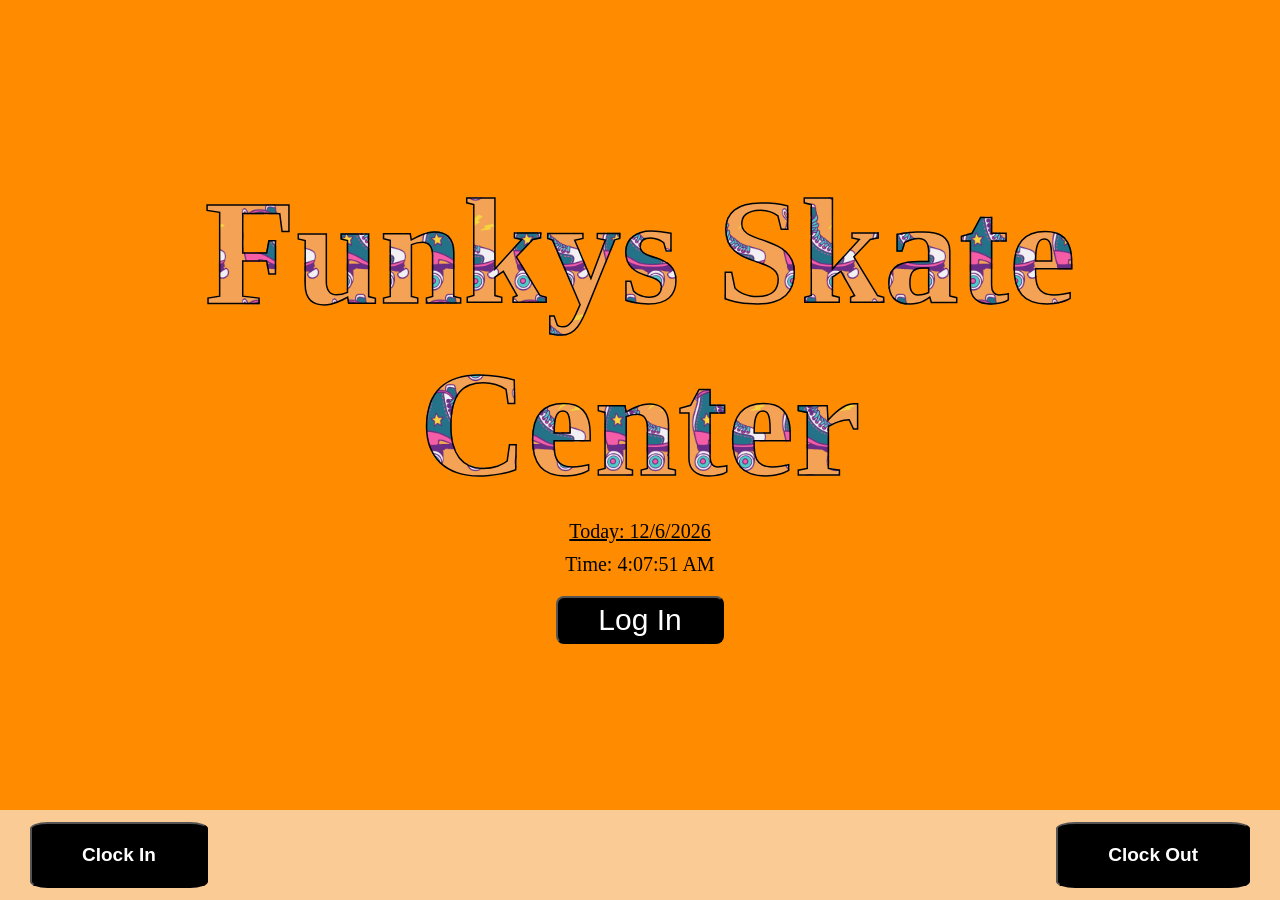
==== index.html @ 0e8f2c1a "renamed default_screen to index" ====
<!doctype html>

<html>

<head>
  <title>Funkys Skate Center</title>
  <meta charset="UTF-8">
  <link rel="stylesheet" href="styles.css">
</head>

<body>

  <div class="main-content">

    <h1 class="animated">Funkys Skate Center</h1>

    <div class="date">
      <p id="daily-date">Loading Date...</p>
    </div>

    <div class="time" id="time-clock">Loading Time...</div>

    <div class="welcome-button">
      <button class="log-in" id="loginButton">Log In</button>
    </div>

    <div class="log-out-button">
      <button class="log-out" id="logOutButton">Log Out</button>
    </div>

    <div class="timesheet" id="timesheetPage">
      <button class="timesheet-page-button" id="timeSheetButton">Time sheet</button>
    </div>
  </div>

  <nav class="navbar">
    <div class="nav-links">
      <button class="in-btn" id="clock-in">Clock In</button>
      <button class="new-pay-period" id="newPayPeriod">New Pay Period</button>
    </div>
    <div class="nav-time" id="nav-time-clock">Loading Time...</div>
    <div class="spacer">
      <button class="out-btn" id="clock-out">Clock Out</button>
    </div>
  </nav>

  <!-- start for popup password input, login button functionality -->
  <div class="login-overlay" id="loginOverlay">
    <div class="login-window">

      <div class="exit">
        <button id="closeLogin">✘</button>
      </div>

      <input type="password" id="pinDisplay" maxlength="4" readonly placeholder="Enter Password">

      <div class="keypad">
        <button data-number="1">1</button>
        <button data-number="2">2</button>
        <button data-number="3">3</button>
        <button data-number="4">4</button>
        <button data-number="5">5</button>
        <button data-number="6">6</button>
        <button data-number="7">7</button>
        <button data-number="8">8</button>
        <button data-number="9">9</button>
        <button id="clearPin">Clear</button>
        <button data-number="0">0</button>
        <button id="deletePin">⌫</button>
      </div>

      <div class="submit-btn">
        <button id="submitPin" class="submit-pin">Submit</button>
      </div>

      <div class="forgot-btn">
        <button id="forgotPin" class="forgot-pin">Forgot Password?</button>
      </div>

    </div>
  </div>
</body>

</html>

<script>
  let name = null;
  let clockedIn = false;
  const navTime = document.getElementById("nav-time-clock");
  const regTime = document.getElementById("time-clock");

  function updateClock() {
    const now = new Date();

    // Update date
    document.getElementById('daily-date').textContent =
      "Today: " +
      (now.getMonth() + 1) + '/' +
      now.getDate() + "/" +
      now.getFullYear();

    // Main display
    if (name) {
      regTime.textContent = "Logged in as: " + name;
    } else {
      regTime.textContent = "Time: " + now.toLocaleTimeString();
    }

    // Navbar clock
    if (name) {
      navTime.innerText = "Time: " + now.toLocaleTimeString();
    } else {
      navTime.innerText = "";
    }
  }

  // Run immediately
  updateClock();

  // Keep both clocks running
  setInterval(updateClock, 1000);

  navTime.innerText = "";

  // Login request protection.
  // If the user closes the login window before the request finishes,
  // AbortController cancels the fetch request in the browser.
  // loginAttempt provides an extra safeguard so an old response
  // cannot log the user in after the login window was cancelled.
  let loginController = null;
  let loginAttempt = 0;
  const loginButton = document.getElementById("loginButton");
  const logOutButton = document.getElementById("logOutButton")
  const loginOverlay = document.getElementById("loginOverlay");
  const pinDisplay = document.getElementById("pinDisplay");
  const submitPin = document.getElementById("submitPin");
  const clearPin = document.getElementById("clearPin");
  const deletePin = document.getElementById("deletePin");
  const closeLogin = document.getElementById("closeLogin");
  const forgotPin = document.getElementById("forgotPin");
  const clockIn = document.getElementById("clock-in");
  const clockOut = document.getElementById("clock-out");
  const newPayPeriod = document.getElementById("newPayPeriod");
  const timeSheet = document.getElementById("timeSheetButton");

  loginButton.addEventListener("click", () => {
    loginOverlay.style.display = "flex";
  });

  document.querySelectorAll("[data-number]").forEach(button => {
    button.addEventListener("click", () => {
      if (pinDisplay.value.length < 4) {
        pinDisplay.value += button.dataset.number;
      }
    });
  });

  //clear button
  clearPin.addEventListener("click", () => {
    pinDisplay.value = "";
  });

  //delete button
  deletePin.addEventListener("click", () => {
    pinDisplay.value = pinDisplay.value.slice(0, -1);
  });

  //log in button
  const GOOGLE_SCRIPT_URL =
    "https://script.google.com/macros/s/AKfycbxyNnbnP_fW_kGewRIcZO9lqzUux27EFhMC00L1zp5W0tfwzc-hHpSDZEyIDltPyj4Dyg/exec"; //change this before deployment

  submitPin.addEventListener("click", async () => {
    //make sure it's four digits
    const pin = pinDisplay.value;
    const thisLoginAttempt = ++loginAttempt; // Increment the login attempt counter

    //make sure its length is 4
    if (pin.length !== 4) {
      alert("Please enter a 4-digit password.");
      return;
    }

    submitPin.disabled = true; // Disable the button to prevent multiple submissions
    submitPin.textContent = "Submitting..."; // Change button text to indicate submission

    //sends pin to google script
    try {
      loginController = new AbortController();
      const response = await fetch(GOOGLE_SCRIPT_URL, {
        method: "POST",
        signal: loginController.signal,
        body: JSON.stringify({
          action: "login",
          pin: pin
        }),
      });

      //gets result from google script
      const result = await response.json();

      console.log(result); // for debugging purposes

      // Ignore this response if the login was cancelled
      //ensures login doesn't continue if the user pressed "X" to cancel.
      if (thisLoginAttempt !== loginAttempt) {
        return;
      }

      if (result.success) {
        name = result.name;

        if (name === "Callum" || name === "Rose") {
          newPayPeriod.style.display = "block"; //show the new pay period button
          timeSheet.style.display = "block"; // Show the time sheet button
        } else {
          newPayPeriod.style.display = "none";
          timeSheet.style.display = "none";
        }

        navTime.innerText = "Time: " + new Date().toLocaleTimeString();
        regTime.textContent = "Logged in as: " + name;
        loginButton.style.display = "none"; // Hide the log in button
        logOutButton.style.display = "block"; // Show the log out button

        loginOverlay.style.display = "none";
        pinDisplay.value = "";

        submitPin.disabled = false;
        submitPin.textContent = "Submit";

        console.log("Logged in as: " + name);
      } else {
        alert("Invalid password.");
        pinDisplay.value = "";
        submitPin.disabled = false;
        submitPin.textContent = "Submit";
      }

      //catches error in case something goes wrong
    } catch (error) {

      if (error.name === "AbortError") {
        return;
      }

      console.error("Error logging in: ", error);
      alert("Unable to log in. Please contact manager.");

      submitPin.disabled = false;
      submitPin.textContent = "Submit";
    }
  });

  //log out button
  logOutButton.addEventListener("click", () => {
    navTime.innerText = "";
    regTime.textContent = "Time: " + new Date().toLocaleTimeString();
    loginButton.style.display = "block";
    logOutButton.style.display = "none";
    newPayPeriod.style.display = "none";
    timeSheet.style.display = "none";
    name = "";

    updateClock(); // Update the main clock to show the current time
  });

  //exit button
  closeLogin.addEventListener("click", () => {
    loginAttempt++; // Increment the login attempt counter to cancel any ongoing login attempts

    if (loginController) {
      loginController.abort();
      loginController = null;
    }

    loginOverlay.style.display = "none";
    pinDisplay.value = "";
    submitPin.textContent = "Submit";
    submitPin.disabled = false;
  });

  //forgot password
  forgotPin.addEventListener("click", () => {
    alert("Password is the last 4 of your SSN.");
  });

  //clock in button
  clockIn.addEventListener("click", async () => {
    if (!name) {
      alert("Please log in first.");
      return;
    }

    clockIn.disabled = true;
    clockIn.textContent = "Clocking In...";

    try {
      const response = await fetch(GOOGLE_SCRIPT_URL, {
        method: "POST",

        body: JSON.stringify({
          action: "clockIn",
          name: name
        })
      });

      const result = await response.json();

      console.log(result);

      if (result.success) {
        clockedIn = true; // Set clockedIn status on successful clock in
        alert("Clocked in successfully. Welcome " + result.name + "!\n" + result.clockIn);
      } else {
        //says unable here for debugging purposes
        alert("Unable to clock in. Please try again or contact manager.");
      }
    } catch (error) {
      //says error clocking in here for debugging purposes
      console.error("Error clocking in: ", error);
      alert("Error clocking in. Please contact manager or try again.");
    }

    clockIn.disabled = false;
    clockIn.textContent = "Clock In";
  });

  //clock out button
  clockOut.addEventListener("click", async () => {
    if (!name) {
      alert("Please log in first.");
      return;
    }

    clockOut.textContent = "Clocking Out...";

    try {
      const response = await fetch(GOOGLE_SCRIPT_URL, {
        method: "POST",

        body: JSON.stringify({
          action: "clockOut",
          name: name
        })
      });

      const result = await response.json();

      console.log("Clock Out Result: ", result);

      if (result.success) {
        clockedIn = false; // Reset clockedIn status on successful clock out
        alert("Clocked out successfully. Goodbye " + result.name + "!\n" + result.clockOut);
      } else {
        //unable here for debugging purposes
        alert("Unable to clock out. Please try again or contact manager.");
      }

    } catch (error) {
      console.error("Error clocking out: ", error);
      //error here for debugging purposes
      alert("Error clocking out. Please try again or contact manager.");
    }

    clockOut.disabled = false;
    clockOut.textContent = "Clock Out";

  });

  //pay period button
  newPayPeriod.addEventListener("click", async () => {
    if (!name) {
      alert("Please log in first.");
      return;
    }

    if (name !== "Callum" && name !== "Rose") {
      alert("You do not have permission to start a new pay period.");
      return;
    }

    const confirmation = confirm("Are you sure you want to start a new pay period? \nThis action cannot be undone. \nThe current time sheet will be saved to history.");

    if (!confirmation) {
      return;
    }

    newPayPeriod.disabled = true;
    newPayPeriod.textContent = "Starting New Pay Period...";

    try {
      const response = await fetch(GOOGLE_SCRIPT_URL, {
        method: "POST",

        body: JSON.stringify({
          action: "newPayPeriod",
          name: name
        })
      });

      const result = await response.json();
      console.log("New Pay Period Result: ", result);

      if (result.success) {
        alert("New pay period started successfully!");
      } else {
        //says unable here for debugging purposes
        alert("Unable to start a new pay period");
      }
    } catch (error) {
      console.error("Error starting new pay period: ", error);
      alert("Error starting new pay period. "
        + "Please try again."
      );
    }

    newPayPeriod.disabled = false;
    newPayPeriod.textContent = "New Pay Period";
  });

  //Time sheet button for managers
  timeSheet.addEventListener("click", async () => {
    if (!name) {
      alert("Please log in first.");
      return;
    }

    if (name !== "Callum" && name !== "Rose") {
      alert("You do not have permission to view the time sheet.");
      return;
    }

    try {
      const response = await fetch(GOOGLE_SCRIPT_URL, {
        method: "POST",

        body: JSON.stringify({
          action: "viewTimeSheet",
          name: name
        })
      });

      const result = await response.json();
      console.log("View Time Sheet Result: ", result);

      if (result.success) {
        // Open the time sheet in a new tab
        window.open(result.timeSheetUrl, '_blank');
      } else {
        alert("Unable to view the time sheet. Please try again or contact manager.");
      }
    } catch (error) {
      console.error("Error viewing time sheet: ", error);
      alert("Error viewing time sheet. Please try again or contact manager.");
    }
  });
</script>
---- styles.css ----
* {
    margin: 0;
    padding: 0;
    box-sizing: border-box;
}

body {
    display: flex;
    background-color: rgb(255, 140, 0);
    flex-direction: column;
    height: 100vh;
}

.main-content {
    display: flex;
    flex-direction: column;
    justify-content: center;
    flex: 1;
    padding-bottom: 10vh;
    text-align: center;
    align-items: center;
}

h1 {
    margin-top: 0%;
    font-size: 150px;
    font-weight: 900;
    background-color: rgb(244, 163, 86);
    /*for cool gradient animation*/
    /* OPTION 1 --------------------
    background: linear-gradient(
        90deg,
    #ff007f,
    #7f00ff,
    #00f0ff,
    #ff007f
    );
    background-size: 300% auto;
    -webkit-background-clip: text;
    background-clip: text;
    -webkit-text-fill-color: transparent;
    color: transparent;
    animation: flowBackground 5s linear infinite;
*/

    /*OPTION 2 GIF----------------------*/
    background-image: url('gifs/roller_skate1.gif');
    background-size: 90px;
    background-position: center;
    background-repeat: repeat;
    -webkit-background-clip: text;
    background-clip: text;
    -webkit-text-fill-color: transparent;
    color: transparent;
    -webkit-text-stroke: 1.5px #000000;

}

/* FOR OPTION 1----------------------*/
/*for "Funkys skate center" text animation, helper function*/
@keyframes flowBackground {
    0% {
        background-position: 300% center;
    }

    100% {
        background-position: 0% center;
    }
}

/*Date under header*/
.date, .time {
    font-size: 20px;
    font-weight:100;
    color: black;
    margin-top: 10px;
}

#daily-date {
    text-decoration: underline;
}

.welcome-button button {
    margin-top: 20px;
    background-color: black;
    border-radius: 8px;
    padding: 5px 40px;
    font-size: 30px;
    color: white;
}

.log-out-button button {
    display: none;
    margin-top: 20px;
    background-color: black;
    border-radius: 8px;
    padding: 5px 40px;
    font-size: 30px;
    color: white;
}

.log-in {
    cursor: pointer;
}

.log-out {
    cursor: pointer;
}

.timesheet button {
    display: none;
    margin-top: 20px;
    background-color: black;
    border-radius: 8px;
    padding: 5px 40px;
    font-size: 30px;
    color: white;
    cursor: pointer;
}

.new-pay-period-button button {
    display: none;
    margin-top: 20px;
    background-color: black;
    border-radius: 8px;
    padding: 5px 40px;
    font-size: 30px;
    color: white;
}

.new-pay-period-button {
    cursor: pointer;
}

/*NAV BAR AT THE BOTTOM*/
nav {
    display: flex;
    align-items: center;
    padding: 15px 30px;
    background-color: rgb(250, 203, 148);
    width: 100vw;
    flex: 1;
    height: 10vh;
    position: fixed;
    justify-content: flex-end;
    bottom: 0;
}

.nav-links, .nav-time, .spacer {
    flex: 1;
    display: flex;
    align-items: center;
}

.nav-links {
    justify-content: space-between;
}

.out-btn, .in-btn, .new-pay-period {
    cursor: pointer;
    font-weight: bold;
    padding: 20px 50px;
    border-radius: 10%;
    color: white;
    background-color: black;
    font-size: 19px;
    margin-left: 0%;
    white-space: nowrap;
}

.new-pay-period {
    display: none;
    margin-left: 20px;
    margin-right: 20px;
}

.spacer {
    justify-content: flex-end;   /* Pushes Clock Out pinned to the right edge */
}

.nav-time {
    justify-content: center;
    font-size: 20px;
}

/*start for log in button pop up*/
.login-overlay {
    display: none;
    position: fixed;
    top: 0;
    left: 0;
    width: 100%;
    height: 100%;
    background: transparent;
    justify-content: center;
    align-items: center;
    z-index: 1000;
}

.login-window {
  background: white;
  padding: 30px;
  border-radius: 15px;
  width: 320px;
  text-align: center;
  box-shadow: 0 5px 25px rgba(0, 0, 0, 0.3);
}

.exit {
    display: flex;
    justify-content: flex-end;
    align-items: flex-end;
}

#closeLogin {
    background: rgb(187, 185, 185);
    font-size: 20px;
    margin-top: -20px;
    margin-bottom: 10px;
    margin-right: -20px;
    padding: 5px 10px;
    cursor: pointer;
    border-radius: 20%;
}

#closeLogin:hover {
    background: red;
    color: white;
}

#pinDisplay {
  width: 100%;
  box-sizing: border-box;
  font-size: 28px;
  text-align: center;
  padding: 12px;
  margin-bottom: 20px;
  border: 2px solid #ccc;
  border-radius: 8px;
}

/*ADD KEYBOARD INPUT FUNCTIONALITY*/
.keypad {
  display: grid;
  grid-template-columns: repeat(3, 1fr);
  gap: 10px;
}

.keypad button {
  height: 60px;
  font-size: 22px;
  border: none;
  border-radius: 8px;
  background: #eee;
  cursor: pointer;
}

.keypad button:hover {
  background: #ddd;
}

.submit-pin {
  width: 100%;
  margin-top: 15px;
  padding: 14px;
  font-size: 20px;
  border: none;
  border-radius: 8px;
  cursor: pointer;
}

.submit-btn button:hover{
    background: #0ce029;
}

.forgot-btn button:hover {
    background: #399ef0;
    color: white;
}

.forgot-pin {
    margin-top: 10px;
    cursor: pointer;
    border: none;
    border-bottom: 2px solid rgb(4, 71, 255);
}
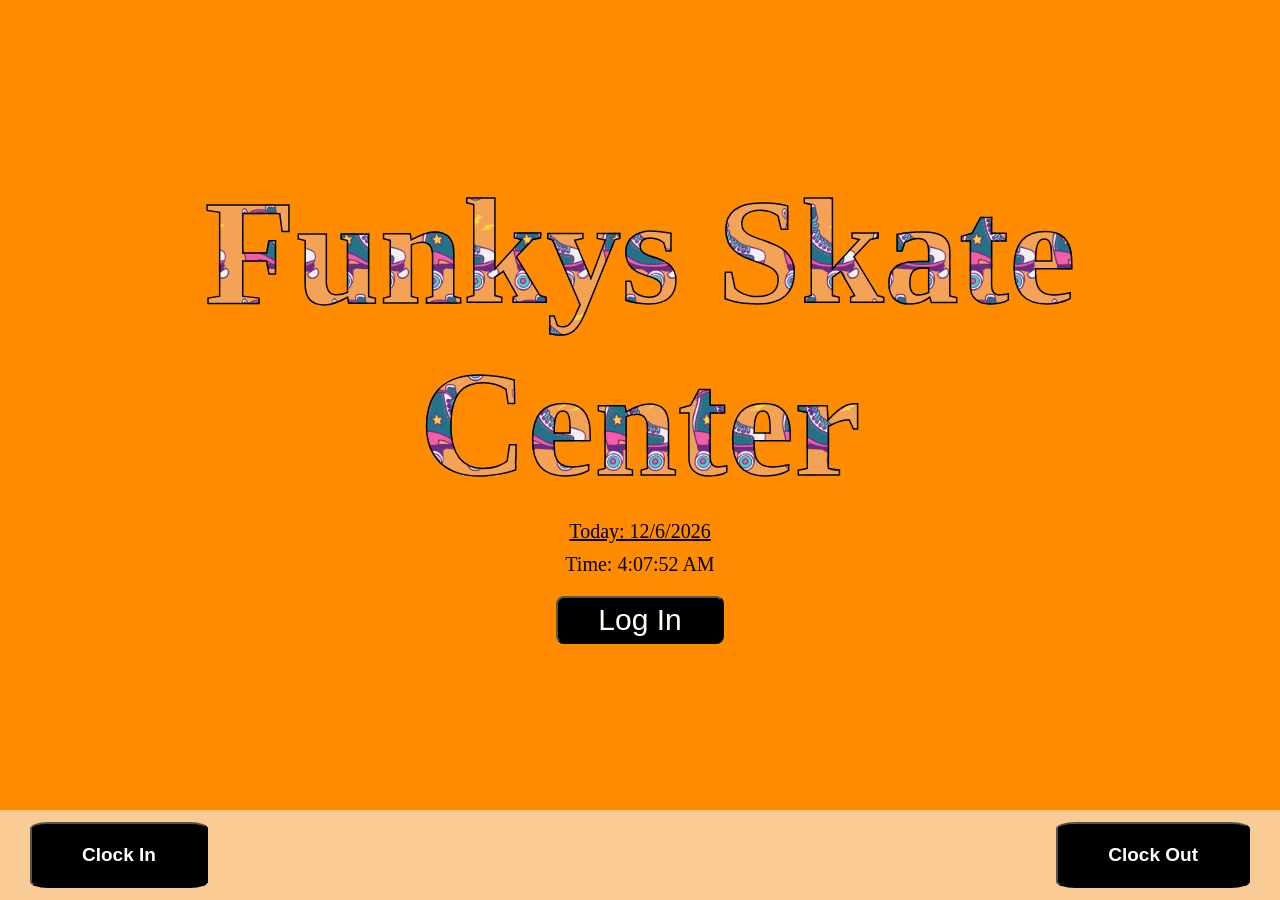
==== commit 006c0b7b: "update error messaging" ====
--- a/index.html
+++ b/index.html
@@ -312,6 +312,9 @@
         clockedIn = true; // Set clockedIn status on successful clock in
         alert("Clocked in successfully. Welcome " + result.name + "!\n" + result.clockIn);
       } else {
+        if (clockedIn) {
+          alert("You are already clocked in. If this is an error, please contact manager.")
+        }
         //says unable here for debugging purposes
         alert("Unable to clock in. Please try again or contact manager.");
       }
@@ -353,6 +356,9 @@
         alert("Clocked out successfully. Goodbye " + result.name + "!\n" + result.clockOut);
       } else {
         //unable here for debugging purposes
+        if (!clockedIn) {
+          alert("You have not clocked In. Please contact manager if this is an error.")
+        }
         alert("Unable to clock out. Please try again or contact manager.");
       }
 
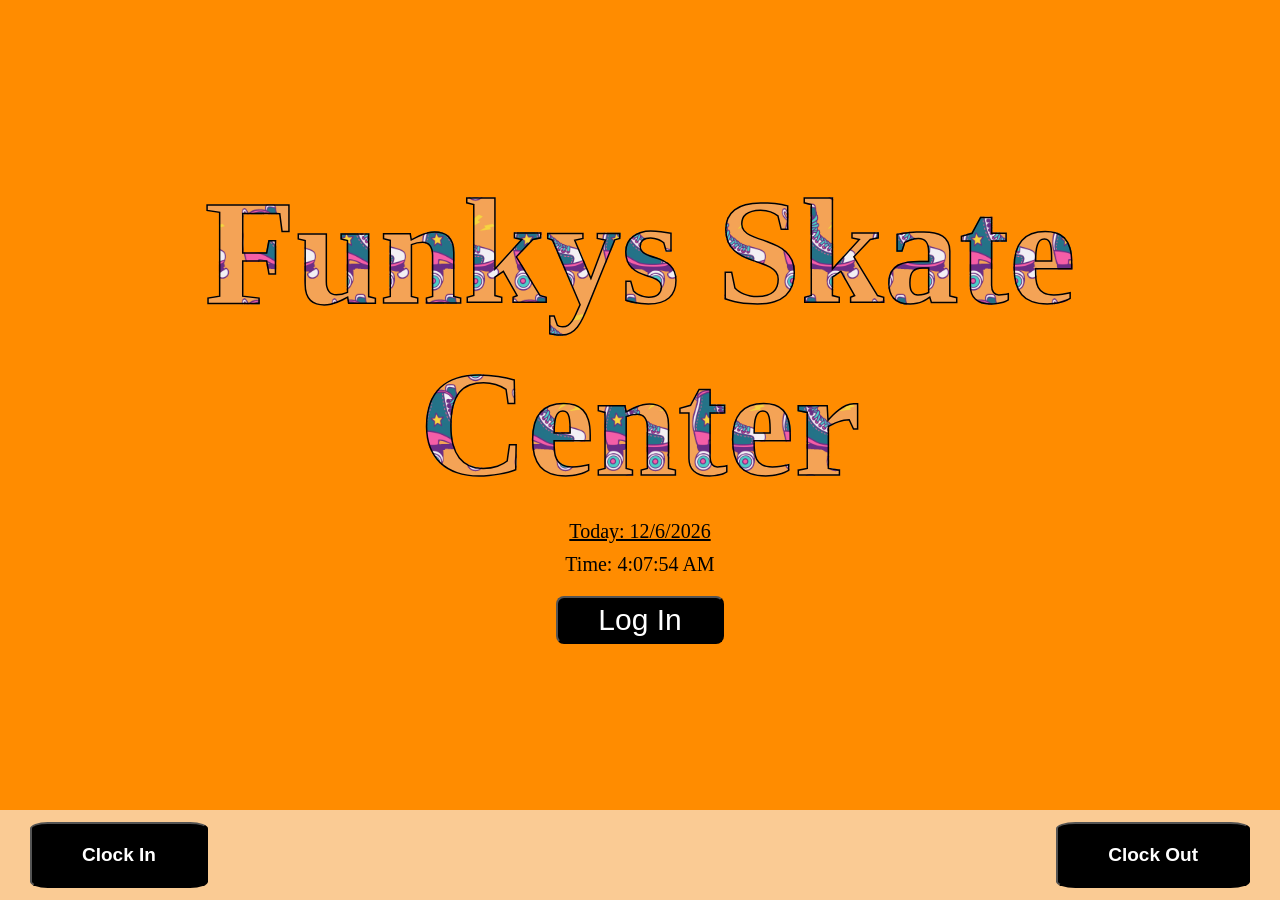
==== commit da881aad: "time clock url changed" ====
--- a/index.html
+++ b/index.html
@@ -167,7 +167,7 @@
 
   //log in button
   const GOOGLE_SCRIPT_URL =
-    "https://script.google.com/macros/s/AKfycbxyNnbnP_fW_kGewRIcZO9lqzUux27EFhMC00L1zp5W0tfwzc-hHpSDZEyIDltPyj4Dyg/exec"; //change this before deployment
+    "https://script.google.com/macros/s/AKfycbzgPP9NX_Jqb_xp5SCSsWcz-esfamdSrBVRV6ftMvGF3VtnIy6WSv1bupDvhKANibNh/exec";
 
   submitPin.addEventListener("click", async () => {
     //make sure it's four digits
